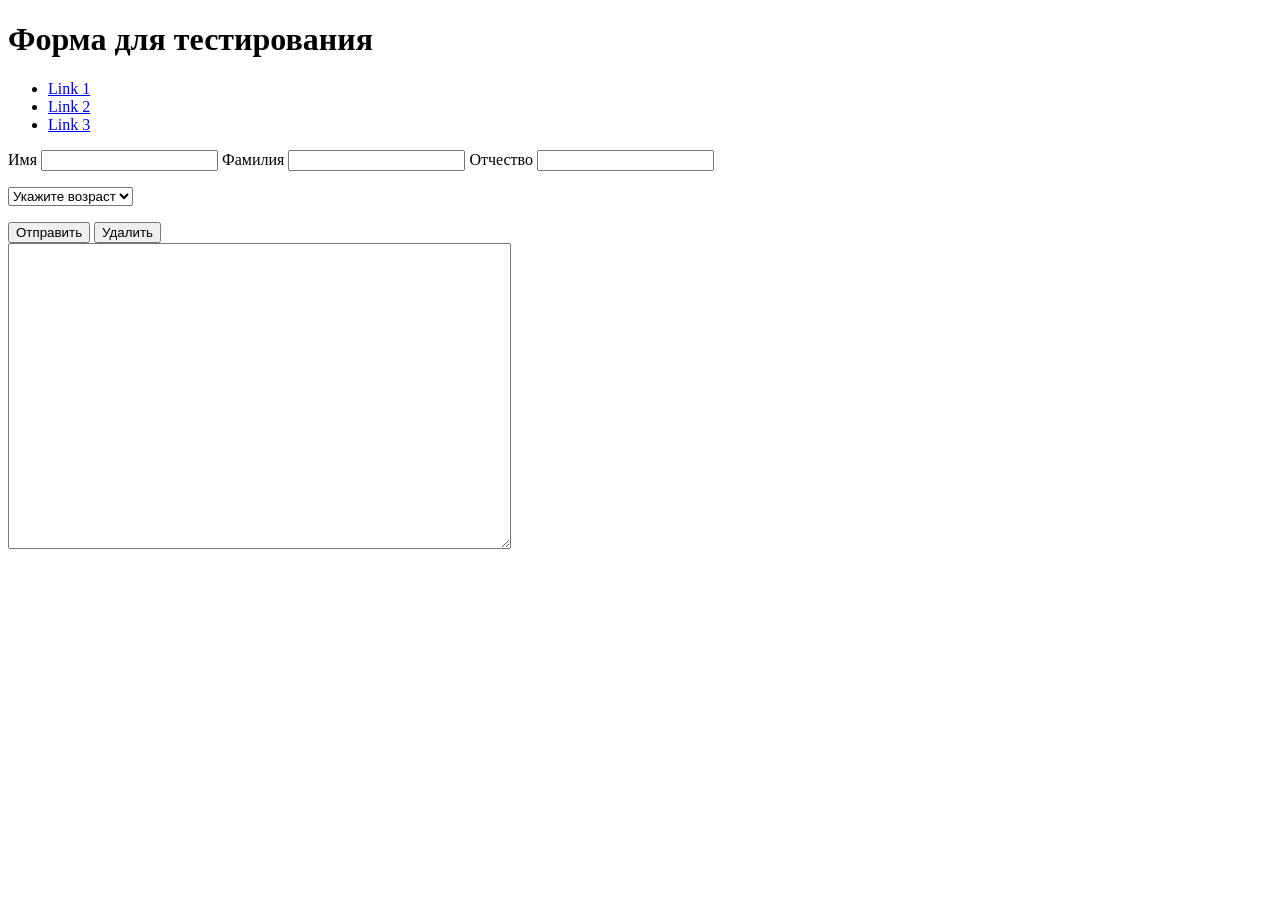
==== form.html @ 4813295a "new page for qa testing" ====
<!DOCTYPE html>
<html lang="en" dir="ltr">
  <head>
    <meta charset="utf-8">
    <title>Форма для тестирования</title>

    <link rel="stylesheet" href="css/master.css">
    <script src="js/test_main.js" charset="utf-8"></script>
  </head>
  <body>


      <h1>Форма для тестирования</h1>
      <span>
        <ul>
          <li><a href="https://github.com">Link 1</a></li>
          <li><a href="#">Link 2</a></li>
          <li><a href="#">Link 3</a></li>
        </ul>
      </span>
      <form class="default_form" action="#" method="post">
          <label for="first_name">Имя</label>
          <input  type="text" name="first_name" value="" id="input_text">
              <label for="second_name">Фамилия</label>
          <input  type="text" name="second_name" value="" id="sec_input_text">
                    <label for="patronymic">Отчество</label>
          <input  type="text" name="patronymic" value="" id="pat_input_text">

          <p><select name="list1" id = 'age'>
           <option>Укажите возраст</option>
           <option>18-29</option>
           <option>30-45</option>
           <option>45 и более</option>
          </select></p>


          <button type="button" class='defaultButton' onclick="submitInput()">Отправить</button>
          <button type="button" name="button" onclick = "clearInput()">Удалить</button>
      </form>

      <textarea class="outputPanel" id="bottomPanel" cols="60" rows="20">

      </textarea>
      <script type="text/javascript">
          console.log('script fired')
          panel = document.getElementById('bottomPanel')
          panel.innerText = ''

      </script>
  </body>
</html>
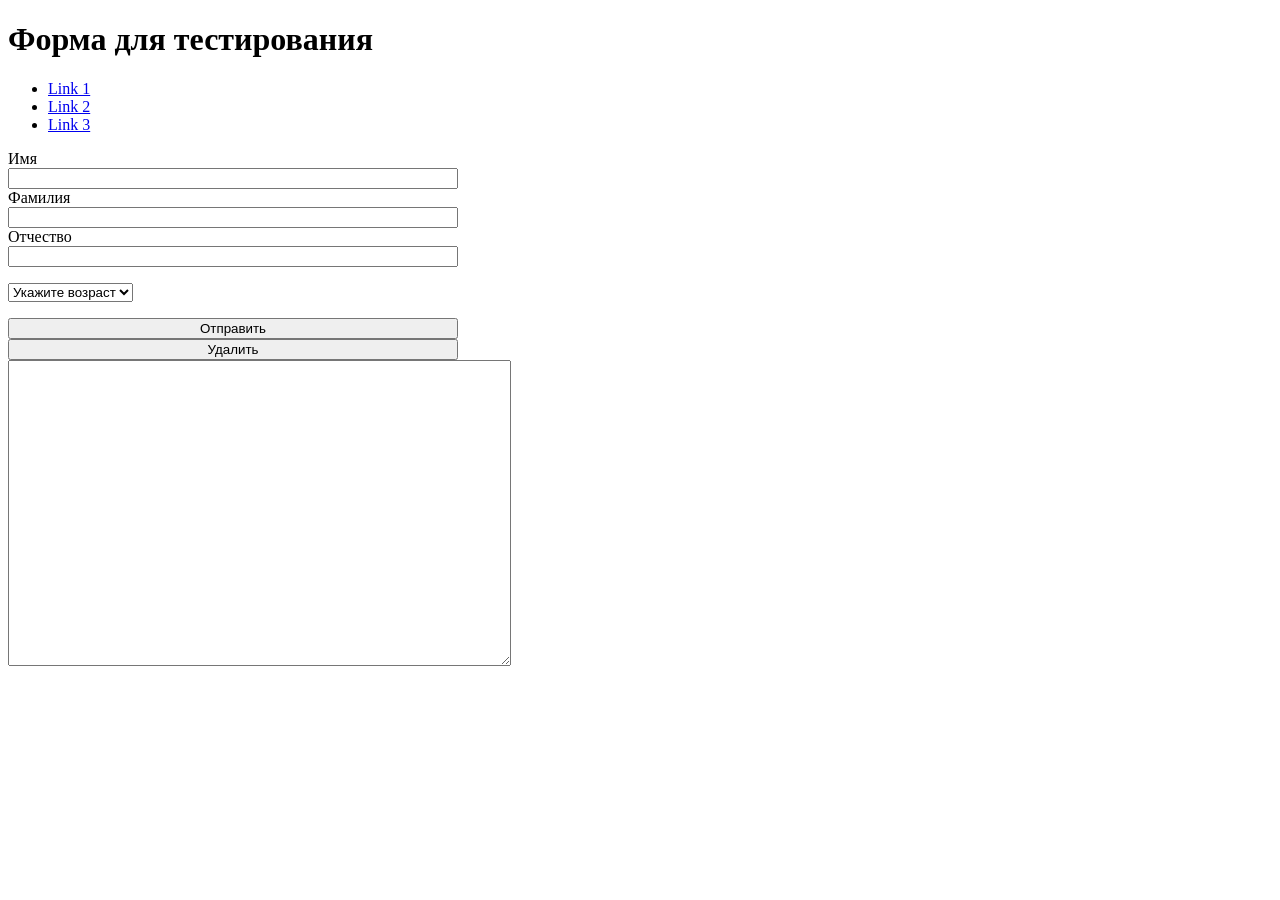
==== commit 20478b19: "css address fix" ====
--- a/form.html
+++ b/form.html
@@ -4,7 +4,7 @@
     <meta charset="utf-8">
     <title>Форма для тестирования</title>
 
-    <link rel="stylesheet" href="css/master.css">
+    <link rel="stylesheet" href="css/test_master.css">
     <script src="js/test_main.js" charset="utf-8"></script>
   </head>
   <body>
--- a/css/test_master.css
+++ b/css/test_master.css
@@ -0,0 +1,6 @@
+form{
+  display: flex;
+  flex-flow: column;
+  flex-wrap: nowrap;
+  width: 450px;
+}
